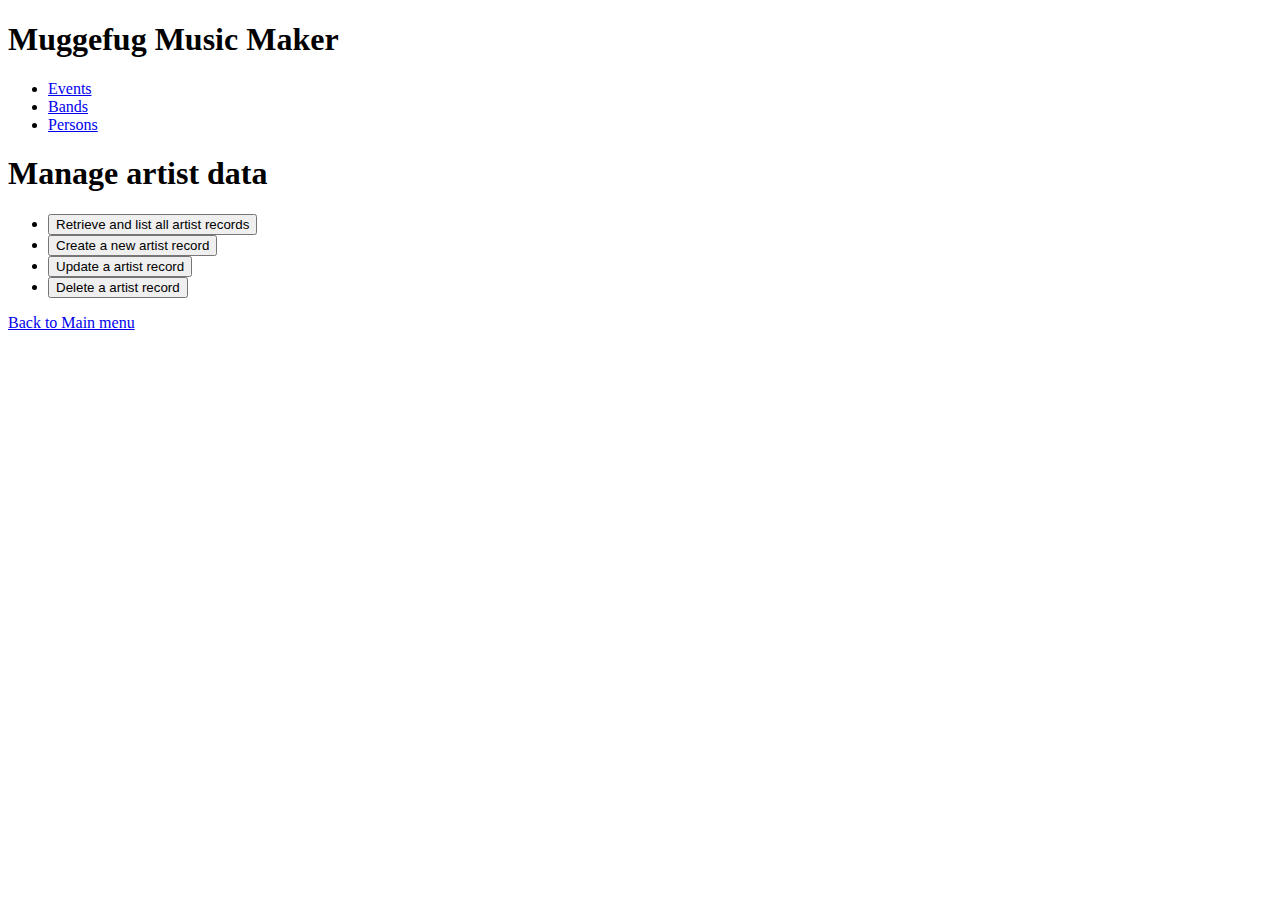
==== MuggefugMusicMaker/public/artists.html @ 432589c6 "a small change of the code base" ====
<!DOCTYPE html>
<html xmlns="http://www.w3.org/1999/xhtml" xml:lang="en" lang="en">
<head>
    <meta charset="UTF-8" />
    <meta http-equiv="X-UA-Compatible" content="IE=edge,chrome=1"/>
    <title>App: Manage Events</title>
    <meta name="viewport" content="width=device-width, initial-scale=1"/>
    <!-- Firebase SDK snippet -->
    <script src="/__/firebase/7.14.5/firebase-app.js"></script>
    <script src="/__/firebase/7.14.5/firebase-firestore.js"></script>
    <!-- Initialize Firebase -->
    <script src="/__/firebase/init.js"></script>
    <link rel="stylesheet" href="css/normalize.min.css"/>
    <link rel="stylesheet" href="css/main.css"/>

    <script src="lib/browserShims.js"></script>
    <script src="lib/util.js"></script>
    <script src="lib/util-module.js"></script>
    <script src="lib/util_OLD.js"></script>
    <script src="lib/errorTypes.js"></script>
    <script src="lib/Enumeration.js"></script>
    <script src="src/m/Artist.js"></script>
    <script src="src/c/initialize.js"></script>
    <script src="src/v/artistsScripts/artists.js"></script>
    <script src="src/v/artistsScripts/createArtist.js"></script>
    <script src="src/v/artistsScripts/deleteArtist.js"></script>
    <script src="src/v/artistsScripts/updateArtist.js"></script>
    <script src="src/v/artistsScripts/retrieveAndListAllArtists.js"></script>
    <script>
        window.addEventListener("load", mmm.v.artists.setupUserInterface);
    </script>
</head>
<body>
<header>
    <div class="wrapper clearfix">
        <div class="title">
            <h1>Muggefug Music Maker</h1>
        </div>
        <nav>
            <ul>
                <li><a href="events.html">Events</a></li>
                <li><a href="artists.html">Bands</a></li>
                <li><a href="artists.html">Persons</a></li>
            </ul>
        </nav>
    </div>
</header>

<main>
    <div class="wrapper clearfix">
        <!-- ======================================================= -->
        <section id="Artist-M" class="UI-Page">
            <!-- ======================================================= -->
            <h1>Manage artist data</h1>
            <ul class="menu">
                <li><button type="button" onclick="mmm.v.retrieveAndListAllArtists.setupUserInterface()">Retrieve and list all artist records</button></li>
                <li><button type="button" onclick="mmm.v.createArtist.setupUserInterface()">Create a new artist record</button></li>
                <li><button type="button" onclick="mmm.v.updateArtist.setupUserInterface()">Update a artist record</button></li>
                <li><button type="button" onclick="mmm.v.deleteArtist.setupUserInterface()">Delete a artist record</button></li>
            </ul>
            <div class="button"><a href="index.html">Back to Main menu</a></div>
        </section>
        <!-- ======================================================= -->
        <section id="Artist-R" class="UI-Page">
            <!-- ======================================================= -->
            <h1>Retrieve and list all Artists</h1>
            <table id="artists">
                <thead>
                <tr>
                    <th>ArtistID</th>
                    <th>Name</th>
                    <th>Contact</th>
                </tr>
                </thead>
                <tbody></tbody>
            </table>
            <div class="button">
                <button type="button" onclick="mmm.v.artists.refreshUI()">Back to menu</button>
            </div>
        </section>
        <!-- ======================================================= -->
        <section id="Artist-C" class="UI-Page">
            <!-- ======================================================= -->
            <h1>Create a new Artist record</h1>
            <form id="createArtist">
                <div class="field"><label>ArtistID: <input name="artistID"/></label></div>
                <div class="field"><label>Name: <input name="name"/></label></div>
                <div class="field"><label>Contact: <input type="text" name="contact"/></label></div>
                <div class="button-group">
                    <button name="commit" type="button">Save</button>
                    <button type="button" onclick="mmm.v.artists.refreshUI()">Back to menu</button>
                </div>
            </form>
        </section>
        <!-- ======================================================= -->
        <section id="Artist-U" class="UI-Page">
            <!-- ======================================================= -->
            <h1>Update a Artist record</h1>

            <form id="updateArtist">
                <div>
                    <label>Select Artist:
                        <select name="selectArtist">
                            <option value=""> ---</option>
                        </select>
                    </label>
                </div>
                <div class="field"><label>Artist ID <output name="artistID"/> </label></div>
                <div class="field"><label>Name: <input type="text" name="name"/></label></div>
                <div class="field"><label>Contact: <input type="text" name="contact"/></label></div>
                <div class="button-group">
                    <button name="commit" type="button">Save Changes</button>
                    <button type="button" onclick="mmm.v.artists.refreshUI()">Back to menu</button>
                </div>
            </form>

        </section>
        <!-- ======================================================= -->
        <section id="Artist-D" class="UI-Page">
            <!-- ======================================================= -->
            <h1>Delete a Artist record</h1>
            <form id="deleteArtist">
                <div>
                    <div class="select-one">
                        <label>Select Artist:
                            <select name="selectArtist">
                                <option value=""> ---</option>
                            </select>
                        </label>
                    </div>
                </div>
                <div class="button-group">
                    <button name="commit" type="button">Delete</button>
                    <button type="button" onclick="mmm.v.artists.refreshUI()">Back to menu</button>
                </div>
            </form>
        </section>
    </div>
</main>
</body>
</html>
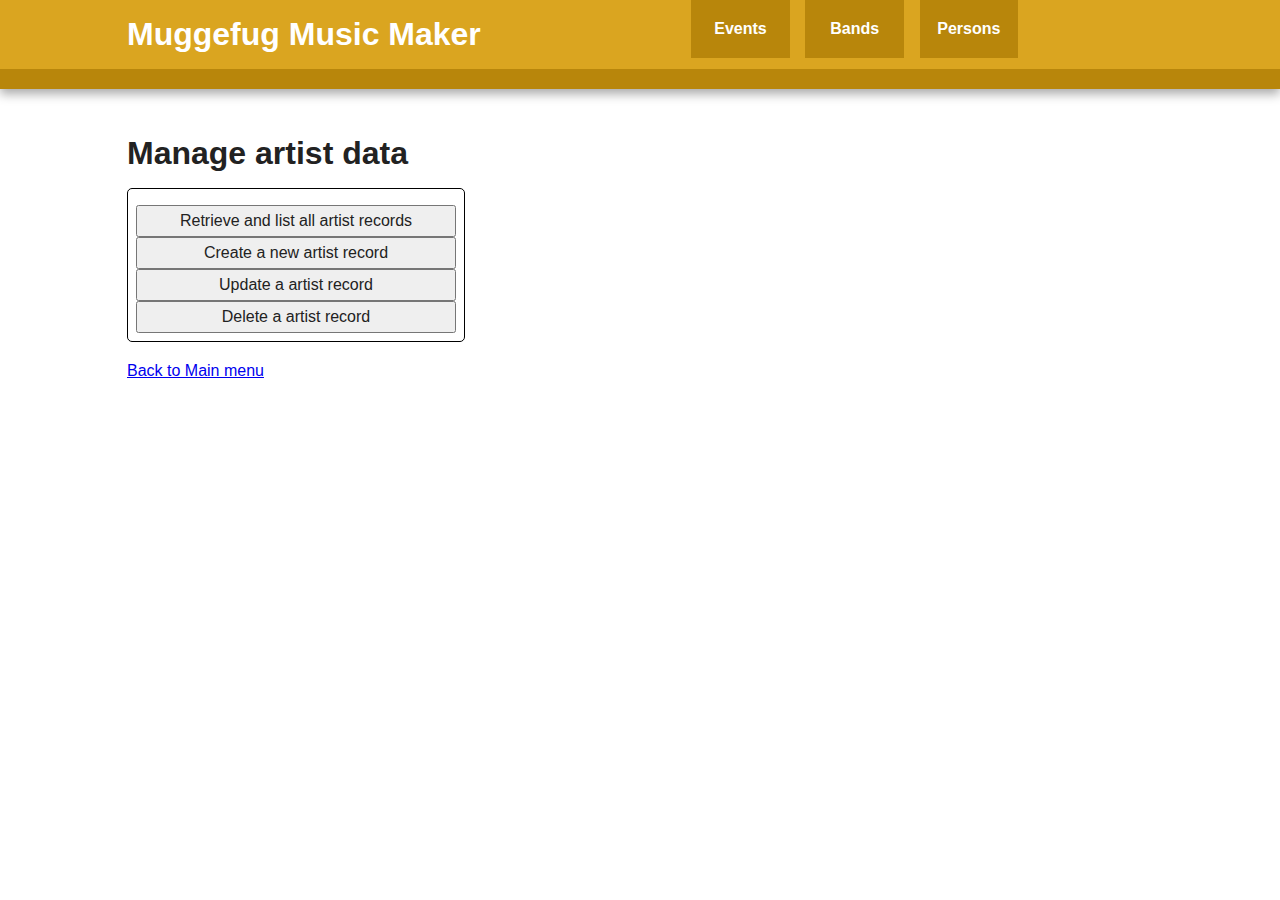
==== commit faa827e9: "-util: made it possible to delete all artists to an event - rest: bugfixes" ====
--- a/MuggefugMusicMaker/public/artists.html
+++ b/MuggefugMusicMaker/public/artists.html
@@ -40,7 +40,7 @@
             <ul>
                 <li><a href="events.html">Events</a></li>
                 <li><a href="artists.html">Bands</a></li>
-                <li><a href="artists.html">Persons</a></li>
+                <li><a href="persons.html">Persons</a></li>
             </ul>
         </nav>
     </div>
--- a/MuggefugMusicMaker/public/css/main.css
+++ b/MuggefugMusicMaker/public/css/main.css
@@ -0,0 +1,430 @@
+/*! HTML5 Boilerplate v5.0 | MIT License | http://h5bp.com/ */
+
+html {
+    color: #222;
+    font-size: 1em;
+    line-height: 1.4;
+}
+
+::-moz-selection {
+    background: #b3d4fc;
+    text-shadow: none;
+}
+
+::selection {
+    background: #b3d4fc;
+    text-shadow: none;
+}
+
+hr {
+    display: block;
+    height: 1px;
+    border: 0;
+    border-top: 1px solid #ccc;
+    margin: 1em 0;
+    padding: 0;
+}
+
+audio,
+canvas,
+iframe,
+img,
+svg,
+video {
+    vertical-align: middle;
+}
+
+fieldset {
+    border: 0;
+    margin: 0;
+    padding: 0;
+}
+
+textarea {
+    resize: vertical;
+}
+
+
+/* ===== Initializr Styles ==================================================
+   Author: Jonathan Verrecchia - verekia.com/initializr/responsive-template
+   ========================================================================== */
+
+body {
+    font: 16px/26px Helvetica, Helvetica Neue, Arial;
+}
+
+.wrapper {
+    width: 90%;
+    margin: 0 5%;
+}
+
+/* ===================
+    ALL: Theme
+   =================== */
+:root {  /* pseudo-class used for variable definitions */
+    --light-bg-color: goldenrod;     /*  #f16529 */
+    --dark-bg-color: darkgoldenrod;  /*  #e44d26 */
+ /* --light-bg-color: forestgreen;
+    --dark-bg-color: darkgreen;
+  */
+}
+
+header {
+    border-bottom: 20px solid var(--dark-bg-color);
+}
+
+footer {
+    border-top: 20px solid var(--dark-bg-color);
+}
+
+header,
+footer {
+    background: var(--light-bg-color);
+}
+
+header .title {
+    color: white;
+}
+
+/* ==============
+    MOBILE: Menu
+   ============== */
+
+nav ul {
+    margin: 0;
+    padding: 0;
+    list-style-type: none;
+}
+nav a {
+    display: block;
+    margin-bottom: 10px;
+    padding: 15px 0;
+    text-align: center;
+    text-decoration: none;
+    font-weight: bold;
+    color: white;
+    background: var(--dark-bg-color);
+}
+nav a:hover,
+nav a:visited {
+    color: white;
+}
+nav a:hover {
+    text-decoration: underline;
+}
+
+header figure {
+    display: none;
+}
+/* ==============
+    MOBILE: Main
+   ============== */
+main {
+    padding: 30px 0;
+}
+footer div.foot-content {
+    color: white;
+    padding: 20px 0;
+}
+
+/* ==========================================================================
+   Author's custom styles
+   ========================================================================== */
+footer div.foot-content {
+    font-size: smaller;
+    /* margin: 2em auto; */
+}
+footer div.foot-content a {
+    color: white;
+}
+table {
+    border-collapse:collapse;
+    margin: 1em 0;
+}
+table, td, th {
+    border: 1px solid black;
+    padding: 5px;
+}
+table th {
+    background: aliceblue;
+}
+
+ul.menu {
+    width: 20em;
+    text-align: center;
+    border: 1px solid black;
+    padding: 8px;
+    border-radius: 5px;
+}
+div.two-col-menu ul.menu {
+    display: inline-block;
+    vertical-align: top;
+    margin: 0;
+    margin-left: 3em;
+}
+ul.menu li {
+    list-style: none;
+    height: 1.5em;
+    margin: 0.5em auto;
+}
+div.two-col-menu ul.menu > li {
+    /* height: 1.5em; */
+    margin-bottom: 0.5em;
+}
+ul.menu li button {
+    width: 20em;
+}
+div.two-col-menu ul.menu button {
+    width: 12em;
+}
+
+form :invalid {
+    box-shadow: none;  /* neutralizing FF */
+    outline: dotted red;
+}
+form > div  {
+    margin-bottom: 0.7em;
+}
+form > div.multi-sel  {
+    margin-bottom: 3.5em;
+}
+form > div > label {
+    display: block;     /* by default, one labeled control per line*/
+    position: relative;
+    margin: 0 0 5px 0;
+    width: 40em;
+}
+form > div.field-group > label {
+    display: inline-block;
+}
+form > div > label > input[type="text"],
+form > div > label > input[type="date"],
+  form > div > label > textarea,
+  form > div > label > input[type="checkbox"],
+  form > div > label > select,
+  form > div > label > div.MultiChoiceWidget,
+  form > div > label > output {
+    position: absolute;
+    left: 11em;
+}
+/* the height of multi-line elements must be limited */
+form > div.select-many {
+    height: 6em;
+}
+form > div.widget {
+    height: 11em;
+}
+
+form > div > button {
+    margin-right: 0.5em;
+}
+
+form > fieldset {
+    margin-bottom: 1em;
+}
+form > fieldset > label {
+    margin-right: 1em;
+}
+form > fieldset > label > input[type="radio"],
+form > fieldset > label > input[type="checkbox"] {
+    margin-right: 0.5em;
+}
+
+/*  Multiple Choice Widget */
+form div.MultiChoiceWidget {
+    outline: solid grey 1px;
+    padding: 5px;
+    max-width: 30em;
+    max-height: 10em;  /* of the widget container */
+}
+form div.MultiChoiceWidget > ul {
+    padding-left: 8px;
+    margin-top: 0;
+    list-style-type:none;
+}
+form div.MultiChoiceWidget > ul > li {
+    width: 100%;
+    clear: right;
+}
+form div.MultiChoiceWidget > ul > li > button {
+    float: right;
+    margin-left: 0.5em;
+    font-size: 70%;
+    /* vertical-align: middle; */
+}
+form div.MultiChoiceWidget > ul > li.removed {
+    color: red;
+    text-decoration: line-through;
+}
+form div.MultiChoiceWidget > ul > li.added {
+    color: green;
+}
+
+
+
+/* ==========================================================================
+   Media Queries
+   ========================================================================== */
+
+@media only screen and (min-width: 480px) {
+
+    /* ====================
+        INTERMEDIATE: Menu
+       ==================== */
+    nav a {
+        float: left;
+        width: 5em;
+        margin: 0 1.7%;
+        padding: 1em 2%;
+    }
+    nav li:first-child a {
+        margin-left: 0;
+    }
+    nav li:last-child a {
+        margin-right: 0;
+    }
+}
+
+@media only screen and (min-width: 768px) {
+
+/* ====================
+   WIDE: CSS3 Effects
+   ==================== */
+   header {
+       box-shadow: 0 5px 10px #aaa;
+   }
+/* ============
+   WIDE: header
+   ============ */
+   header figure {
+       display: block;
+       float: right;
+   }
+    header figure img {
+        width: 70px;
+    }
+   header .title {
+       width: 50%;
+       float: left;
+   }
+   nav {
+       float: right;
+       width: 45%;
+   }
+/* ============
+   WIDE: Main
+   ============ */
+
+}
+
+@media only screen and (min-width: 1140px) {
+
+/* ===============
+    Maximal Width
+   =============== */
+    header figure img {
+        width: 100px;
+    }
+
+    .wrapper {
+        width: 1026px; /* 1140px - 10% for margins */
+        margin: 0 auto;
+    }
+}
+
+/* ==========================================================================
+   Helper classes
+   ========================================================================== */
+
+.hidden {
+    display: none !important;
+    visibility: hidden;
+}
+
+.visuallyhidden {
+    border: 0;
+    clip: rect(0 0 0 0);
+    height: 1px;
+    margin: -1px;
+    overflow: hidden;
+    padding: 0;
+    position: absolute;
+    width: 1px;
+}
+
+.visuallyhidden.focusable:active,
+.visuallyhidden.focusable:focus {
+    clip: auto;
+    height: auto;
+    margin: 0;
+    overflow: visible;
+    position: static;
+    width: auto;
+}
+
+.invisible {
+    visibility: hidden;
+}
+
+.clearfix:before,
+.clearfix:after {
+    content: " ";
+    display: table;
+}
+.clearfix:after {
+    clear: both;
+}
+
+/* ==========================================================================
+   Print styles
+   ========================================================================== */
+
+@media print {
+    *,
+    *:before,
+    *:after {
+        background: transparent !important;
+        color: #000 !important;
+        box-shadow: none !important;
+        text-shadow: none !important;
+    }
+    a,
+    a:visited {
+        text-decoration: underline;
+    }
+    a[href]:after {
+        content: " (" attr(href) ")";
+    }
+    abbr[title]:after {
+        content: " (" attr(title) ")";
+    }
+    a[href^="#"]:after,
+    a[href^="javascript:"]:after {
+        content: "";
+    }
+    pre,
+    blockquote {
+        border: 1px solid #999;
+        page-break-inside: avoid;
+    }
+    thead {
+        display: table-header-group;
+    }
+    tr,
+    img {
+        page-break-inside: avoid;
+    }
+    img {
+        max-width: 100% !important;
+    }
+    p,
+    h2,
+    h3 {
+        orphans: 3;
+        widows: 3;
+    }
+    h2,
+    h3 {
+        page-break-after: avoid;
+    }
+}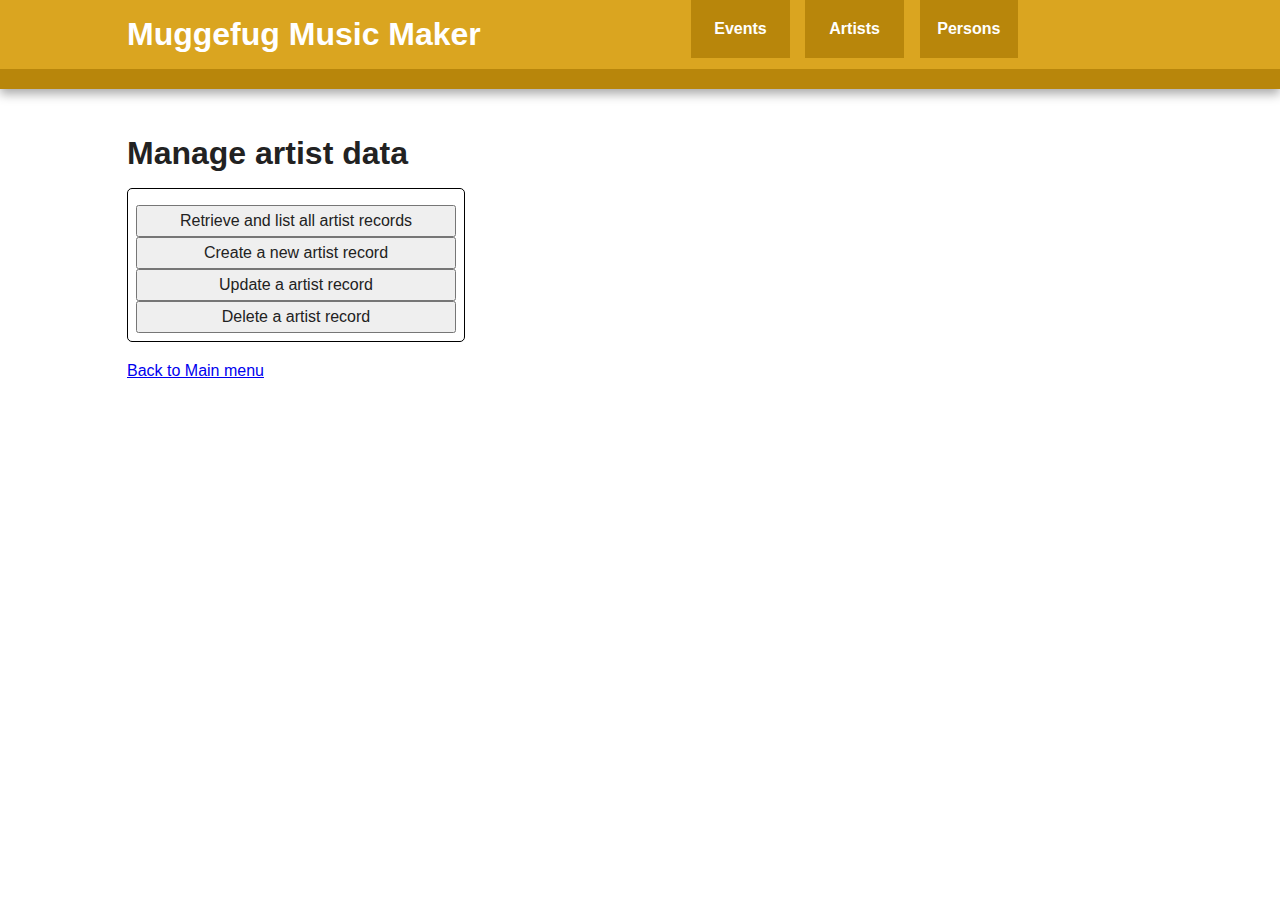
==== commit 1aee7054: "added add persons to artist - functionality" ====
--- a/MuggefugMusicMaker/public/artists.html
+++ b/MuggefugMusicMaker/public/artists.html
@@ -20,6 +20,7 @@
     <script src="lib/errorTypes.js"></script>
     <script src="lib/Enumeration.js"></script>
     <script src="src/m/Artist.js"></script>
+    <script src="src/m/Person.js"></script>
     <script src="src/c/initialize.js"></script>
     <script src="src/v/artistsScripts/artists.js"></script>
     <script src="src/v/artistsScripts/createArtist.js"></script>
@@ -39,7 +40,7 @@
         <nav>
             <ul>
                 <li><a href="events.html">Events</a></li>
-                <li><a href="artists.html">Bands</a></li>
+                <li><a href="artists.html">Artists</a></li>
                 <li><a href="persons.html">Persons</a></li>
             </ul>
         </nav>
@@ -70,6 +71,7 @@
                     <th>ArtistID</th>
                     <th>Name</th>
                     <th>Contact</th>
+                    <th>Members</th>
                 </tr>
                 </thead>
                 <tbody></tbody>
@@ -83,9 +85,12 @@
             <!-- ======================================================= -->
             <h1>Create a new Artist record</h1>
             <form id="createArtist">
-                <div class="field"><label>ArtistID: <input name="artistID"/></label></div>
-                <div class="field"><label>Name: <input name="name"/></label></div>
+                <div class="field"><label>ArtistID: <input type="text" name="artistID"/></label></div>
+                <div class="field"><label>Name: <input type="text" name="name"/></label></div>
                 <div class="field"><label>Contact: <input type="text" name="contact"/></label></div>
+                <div class="widget">
+                    <label>Members: <div class="MultiChoiceWidget"></div></label>
+                </div>
                 <div class="button-group">
                     <button name="commit" type="button">Save</button>
                     <button type="button" onclick="mmm.v.artists.refreshUI()">Back to menu</button>
@@ -108,6 +113,9 @@
                 <div class="field"><label>Artist ID <output name="artistID"/> </label></div>
                 <div class="field"><label>Name: <input type="text" name="name"/></label></div>
                 <div class="field"><label>Contact: <input type="text" name="contact"/></label></div>
+                <div class="widget">
+                    <label>Members: <div class="MultiChoiceWidget"></div></label>
+                </div>
                 <div class="button-group">
                     <button name="commit" type="button">Save Changes</button>
                     <button type="button" onclick="mmm.v.artists.refreshUI()">Back to menu</button>
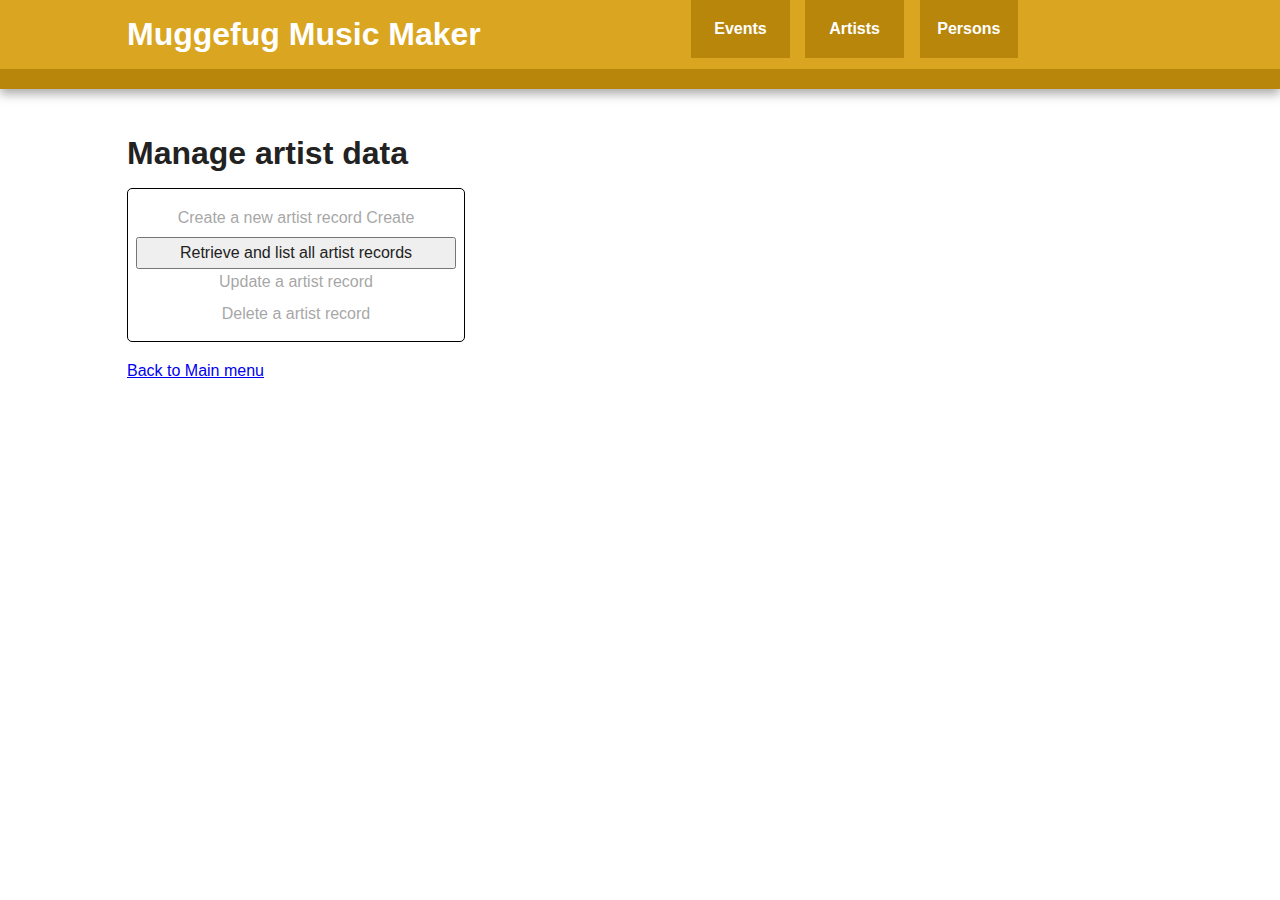
==== commit 0ef36e12: "- fixed bug - added logout functionality - create,update and delete only work if someone is logged i" ====
--- a/MuggefugMusicMaker/public/artists.html
+++ b/MuggefugMusicMaker/public/artists.html
@@ -6,12 +6,14 @@
     <title>App: Manage Events</title>
     <meta name="viewport" content="width=device-width, initial-scale=1"/>
     <!-- Firebase SDK snippet -->
-    <script src="/__/firebase/7.14.5/firebase-app.js"></script>
-    <script src="/__/firebase/7.14.5/firebase-firestore.js"></script>
+    <script src="/__/firebase/7.15.3/firebase-app.js"></script>
+    <script src="/__/firebase/7.15.3/firebase-firestore.js"></script>
     <!-- Initialize Firebase -->
     <script src="/__/firebase/init.js"></script>
     <link rel="stylesheet" href="css/normalize.min.css"/>
     <link rel="stylesheet" href="css/main.css"/>
+    <!-- Initialize Firebase Authentication-->
+    <script src="/__/firebase/7.15.3/firebase-auth.js"></script>
 
     <script src="lib/browserShims.js"></script>
     <script src="lib/util.js"></script>
@@ -22,6 +24,7 @@
     <script src="src/m/Artist.js"></script>
     <script src="src/m/Person.js"></script>
     <script src="src/c/initialize.js"></script>
+    <script src="src/v/authenticateUser.js"></script>
     <script src="src/v/artistsScripts/artists.js"></script>
     <script src="src/v/artistsScripts/createArtist.js"></script>
     <script src="src/v/artistsScripts/deleteArtist.js"></script>
@@ -29,6 +32,10 @@
     <script src="src/v/artistsScripts/retrieveAndListAllArtists.js"></script>
     <script>
         window.addEventListener("load", mmm.v.artists.setupUserInterface);
+    </script>
+    <script>
+        window.addEventListener("load",
+            mmm.v.authenticateUser.setupUiByUserStatus);
     </script>
 </head>
 <body>
@@ -38,7 +45,7 @@
             <h1>Muggefug Music Maker</h1>
         </div>
         <nav>
-            <ul>
+            <ul id = "main-menu">
                 <li><a href="events.html">Events</a></li>
                 <li><a href="artists.html">Artists</a></li>
                 <li><a href="persons.html">Persons</a></li>
@@ -53,11 +60,23 @@
         <section id="Artist-M" class="UI-Page">
             <!-- ======================================================= -->
             <h1>Manage artist data</h1>
-            <ul class="menu">
-                <li><button type="button" onclick="mmm.v.retrieveAndListAllArtists.setupUserInterface()">Retrieve and list all artist records</button></li>
-                <li><button type="button" onclick="mmm.v.createArtist.setupUserInterface()">Create a new artist record</button></li>
-                <li><button type="button" onclick="mmm.v.updateArtist.setupUserInterface()">Update a artist record</button></li>
-                <li><button type="button" onclick="mmm.v.deleteArtist.setupUserInterface()">Delete a artist record</button></li>
+            <ul role="menubar" class="menu">
+                <li id="opt-create" role="menuitem" style="opacity: 0.4;">
+                    <span>Create a new artist record</span>
+                    <button type="button" onclick="mmm.v.createArtist.setupUserInterface()" style="display: none">Create a new artist record</button>
+                    <a onclick="mmm.v.createArtist.setupUserInterface()" >Create</a>
+                </li>
+                <li role="menuitem">
+                    <button type="button" onclick="mmm.v.retrieveAndListAllArtists.setupUserInterface()">Retrieve and list all artist records</button>
+                </li>
+                <li id="opt-update" role="menuitem" style="opacity: 0.4;">
+                    <span>Update a artist record</span>
+                    <button type="button" onclick="mmm.v.updateArtist.setupUserInterface()" style="display: none">Update a artist record</button>
+                </li>
+                <li id="opt-delete" role="menuitem" style="opacity: 0.4;">
+                    <span>Delete a artist record</span>
+                    <button type="button" onclick="mmm.v.deleteArtist.setupUserInterface()" style="display: none">Delete a artist record</button>
+                </li>
             </ul>
             <div class="button"><a href="index.html">Back to Main menu</a></div>
         </section>
